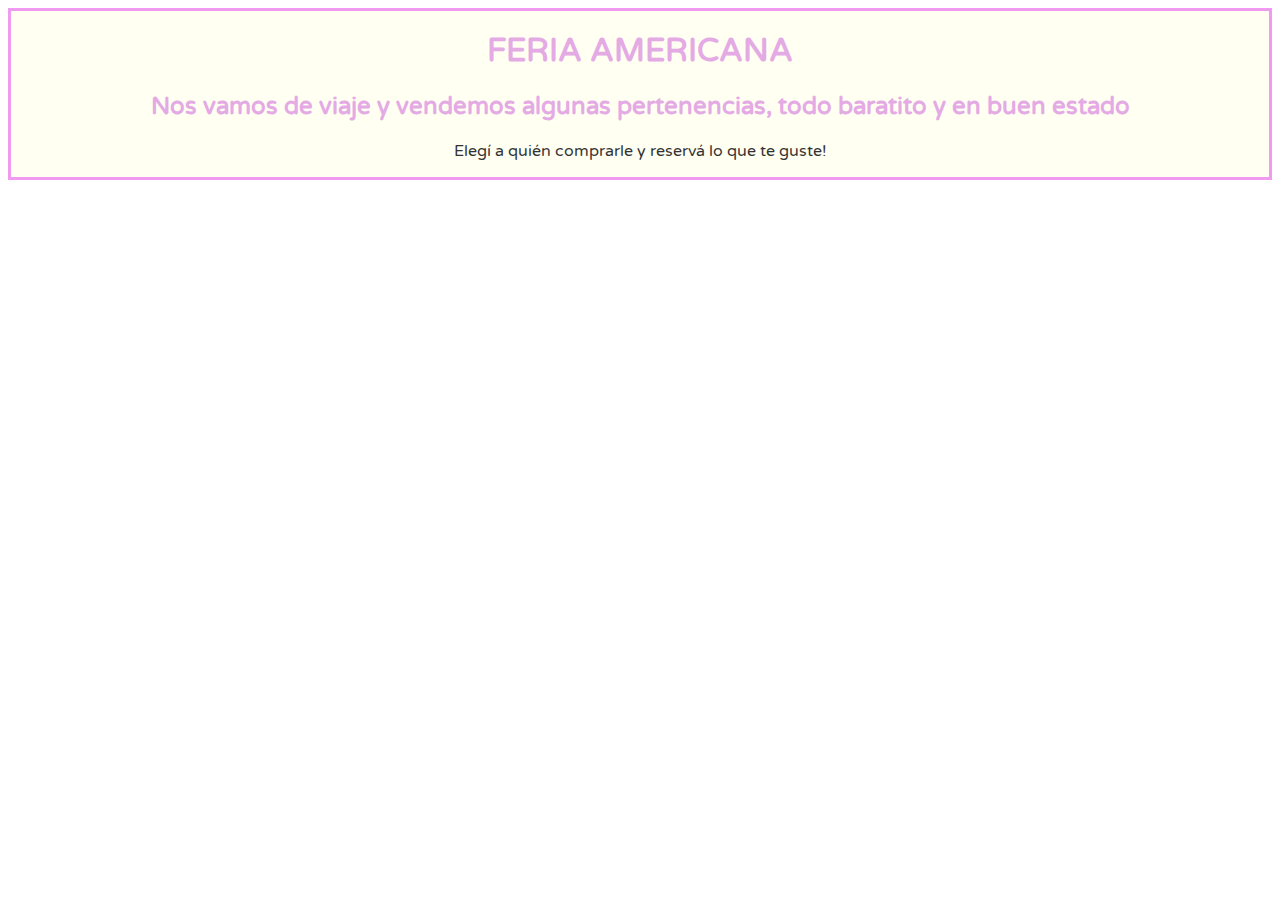
==== simon.html @ d935206b "Add files via upload" ====
<!DOCTYPE html>
<html lang="en">
<head>
    <meta charset="UTF-8">
    <meta http-equiv="X-UA-Compatible" content="IE=edge">
    <meta name="viewport" content="width=device-width, initial-scale=1.0">

    <link rel="preconnect" href="https://fonts.googleapis.com">


    <link rel="preconnect" href="https://fonts.gstatic.com" crossorigin>
   
   
    <link href="https://fonts.googleapis.com/css2?family=Bebas+Neue&family=Dancing+Script:wght@700&family=Varela+Round&display=swap" rel="stylesheet">

    <title>Garage Sale</title>


    <link href="https://cdn.jsdelivr.net/npm/bootstrap@5.1.3/dist/css/bootstrap.min.css" rel="stylesheet" integrity="sha384-1BmE4kWBq78iYhFldvKuhfTAU6auU8tT94WrHftjDbrCEXSU1oBoqyl2QvZ6jIW3" crossorigin="anonymous">

<link rel="stylesheet" href="css/main.css">


</head>
<body>
    <header>
        <h1>FERIA AMERICANA</h1>
        
      
        
    
      <h2>Nos vamos de viaje y vendemos algunas pertenencias, todo baratito y en buen estado</h2></div>
      <p>Elegí a quién comprarle y reservá lo que te guste!</p>

    </div>
    </header>

    <script src="https://cdn.jsdelivr.net/npm/bootstrap@5.1.3/dist/js/bootstrap.bundle.min.js" integrity="sha384-ka7Sk0Gln4gmtz2MlQnikT1wXgYsOg+OMhuP+IlRH9sENBO0LRn5q+8nbTov4+1p" crossorigin="anonymous"></script>    
</body>
</html>
---- css/main.css ----
html {
  
  
    
}

body {

    font-family: 'Bebas Neue', cursive; 
    font-family: 'Dancing Script', cursive;
    font-family: 'Varela Round', sans-serif;
    background: none;

 
    


}

header {
    opacity: 0.8;
    background: ivory;
    text-align: center;
    justify-content: center;
    border: solid violet;

}
header h1 {
    font-size: 4 rem;
    color: #de95de;
    width: auto;
    text-align: center;
    background: none;
    flex: auto;
    position: relative;
    
  
    
}

header h2 {
    
    font-size: 3 rem;
    color: #de95de;
   
    width: auto;
    height: auto;

    text-align: center;

}

.button {
    font-size: 3rem;
    width: 100vw;
    height: auto;
    opacity: 0.8;
    background: ivory;
    color: #de95de;
    text-align: center;
    padding: 10px;
    display: flex;
    flex-direction: row;
    flex-wrap: row wrap;
    margin-left: auto;
    margin-right: auto;
    margin-top: 10px;
    justify-content: center;

}


.button:hover {
   
    
}
.space {
    width: 100vw;
    max-height: 50px;
    min-height: 10px;
}

.link {
    color: #de95de;
}

.a {
    text-align: center;
    color: white;
}

.msj {
    font-size: 2rem;
    color: #de95de;
    text-align: center;
}

.eleccion {
    font-weight: normal;
    color: blueviolet;
}

.imgflor {
    max-width: 300px;
    max-height: 300px;

}

div.img{
    display:table;
  }
  div.img img{
   margin:0;
   padding:0;
  }
  div.img span{
   line-height:normal;
   font-size:11px;
   display:table-caption;
   margin:0;
   background:#646464;
   color:white;
   font-style:italic;
   padding:5px;
   text-align:center;
  }

  .grid-container {
    
  
   
   
    display: grid;
    grid-template-columns: max-content;
    grid-column-gap: 10px;
    grid-row-gap: 50px;
    margin-left: auto;
    margin-right: auto;
   
   
    justify-content: space-evenly;
    text-align: center;
    justify-items: center;

  }

main {
    max-width: 100vw;
}
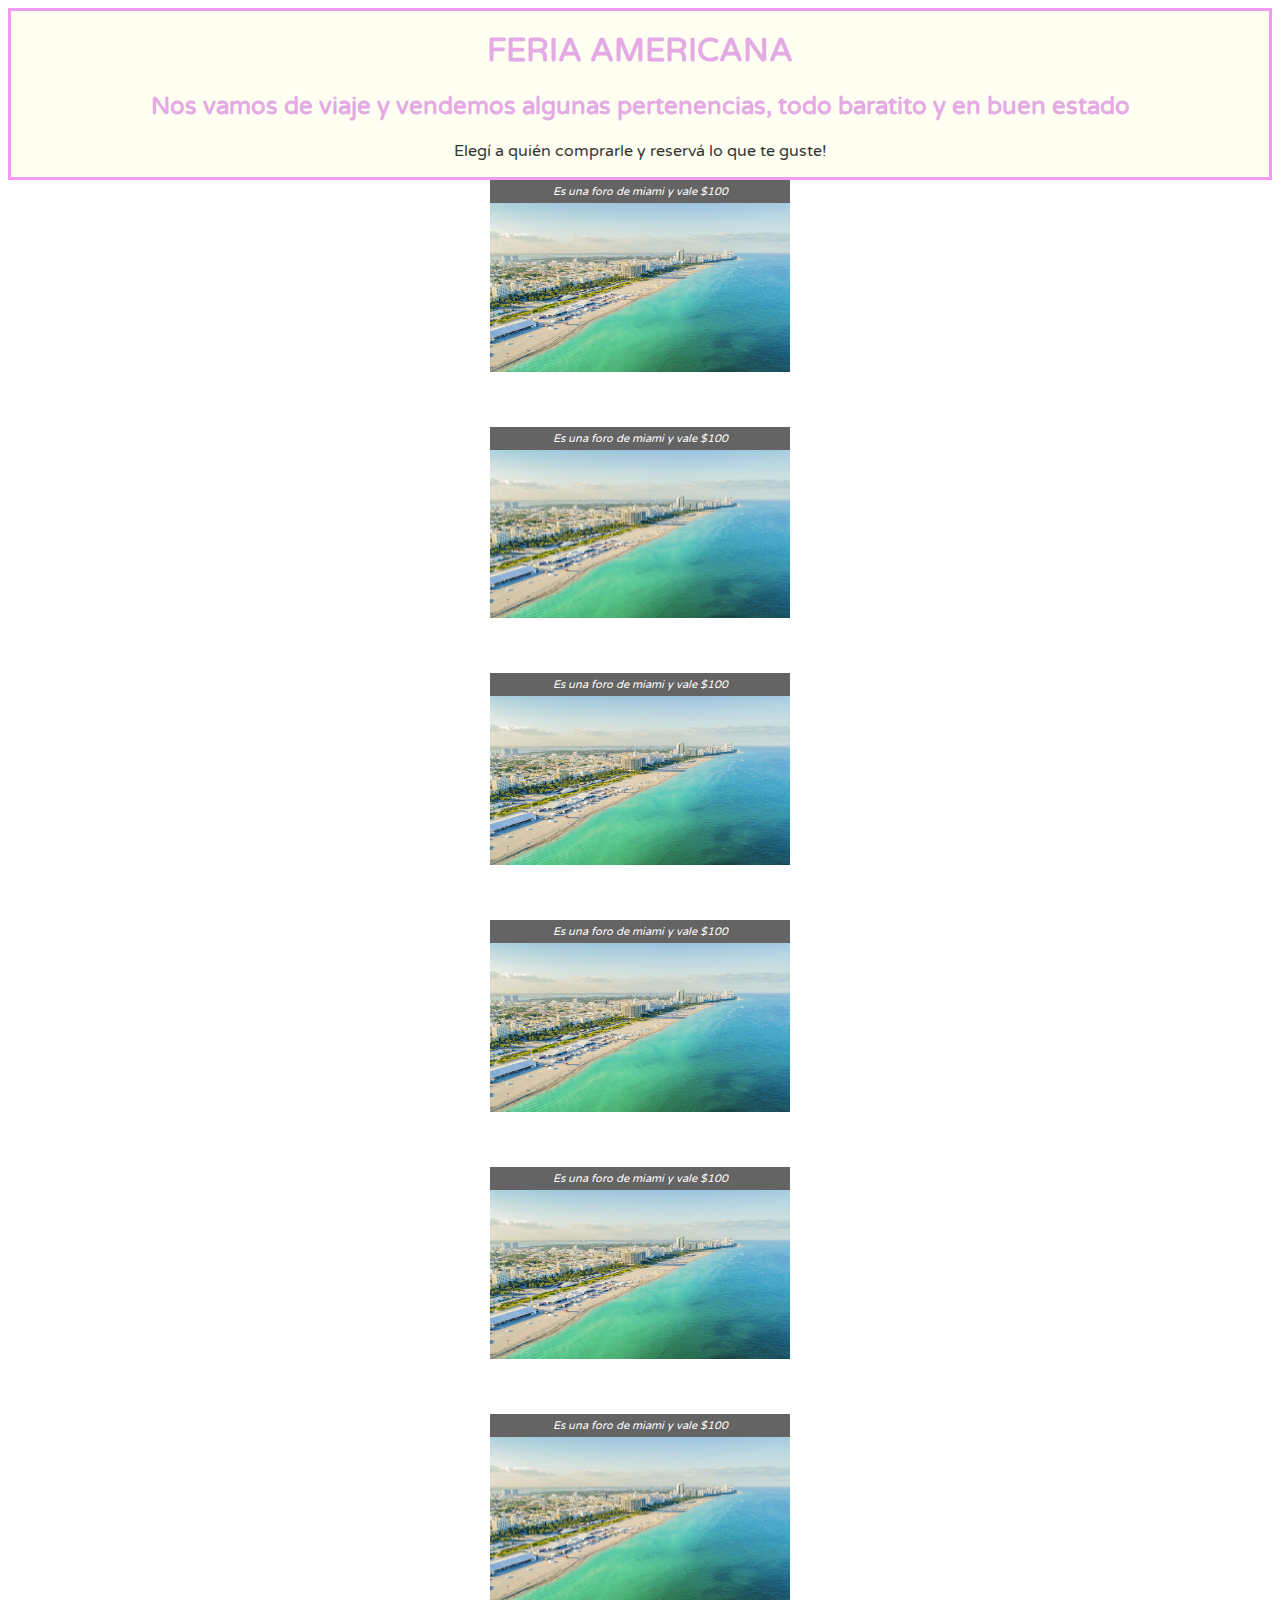
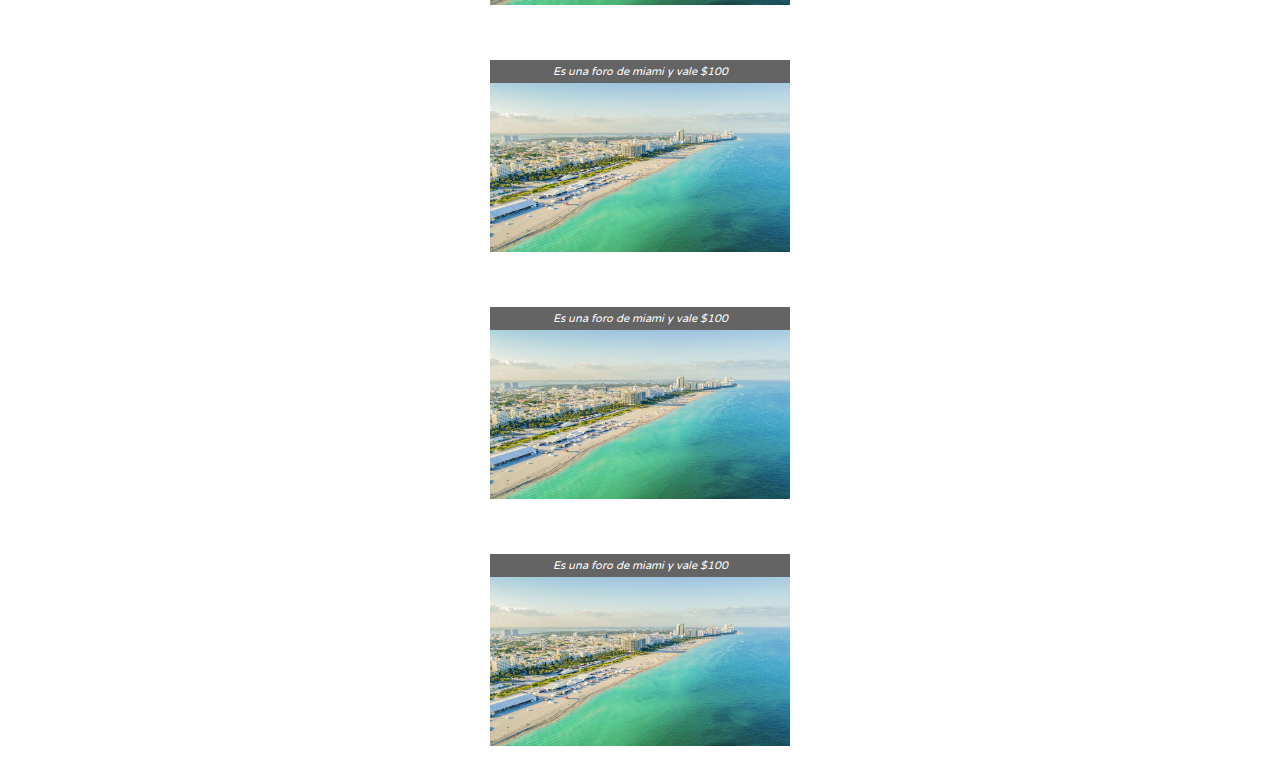
==== commit 72ece932: "Update simon.html" ====
--- a/simon.html
+++ b/simon.html
@@ -34,7 +34,58 @@
 
     </div>
     </header>
+    <main>
+
+    <div class="grid-container">
+
+        <div class=img > <img  class=imgflor class="text-center" class=imgflor src="img/maiame.jpg" class="rounded float-start" alt="..." >
+            <span>Es una foro de miami y vale $100</span>
+        </div>
+       
+
+        <div class=img> <img class=imgflor  class="text-center" class=imgflor src="img/maiame.jpg" class="rounded mx-auto d-block" alt="..." >
+            <span>Es una foro de miami y vale $100</span>
+
+    
+        </div>
+
+        <div class=img> <img class=imgflor class="text-center" class=imgflor src="img/maiame.jpg" class="rounded float-end" alt="..." >
+            <span>Es una foro de miami y vale $100</span>
+        </div>
+        <div class=img > <img  class=imgflor class="text-center" class=imgflor src="img/maiame.jpg" class="rounded float-start" alt="..." >
+            <span>Es una foro de miami y vale $100</span>
+        </div>
+       
+
+        <div class=img> <img class=imgflor  class="text-center" class=imgflor src="img/maiame.jpg" class="rounded mx-auto d-block" alt="..." >
+            <span>Es una foro de miami y vale $100</span>
+
+    
+        </div>
+
+        <div class=img> <img class=imgflor class="text-center" class=imgflor src="img/maiame.jpg" class="rounded float-end" alt="..." >
+            <span>Es una foro de miami y vale $100</span>
+        </div>
+        
+        <div class=img > <img  class=imgflor class="text-center" class=imgflor src="img/maiame.jpg" class="rounded float-start" alt="..." >
+            <span>Es una foro de miami y vale $100</span>
+        </div>
+       
+
+        <div class=img> <img class=imgflor  class="text-center" class=imgflor src="img/maiame.jpg" class="rounded mx-auto d-block" alt="..." >
+            <span>Es una foro de miami y vale $100</span>
+
+    
+        </div>
+
+        <div class=img> <img class=imgflor class="text-center" class=imgflor src="img/maiame.jpg" class="rounded float-end" alt="..." >
+            <span>Es una foro de miami y vale $100</span>
+        </div>
+     
+    </div>
+    
+    </main>
 
     <script src="https://cdn.jsdelivr.net/npm/bootstrap@5.1.3/dist/js/bootstrap.bundle.min.js" integrity="sha384-ka7Sk0Gln4gmtz2MlQnikT1wXgYsOg+OMhuP+IlRH9sENBO0LRn5q+8nbTov4+1p" crossorigin="anonymous"></script>    
 </body>
-</html>+</html>
